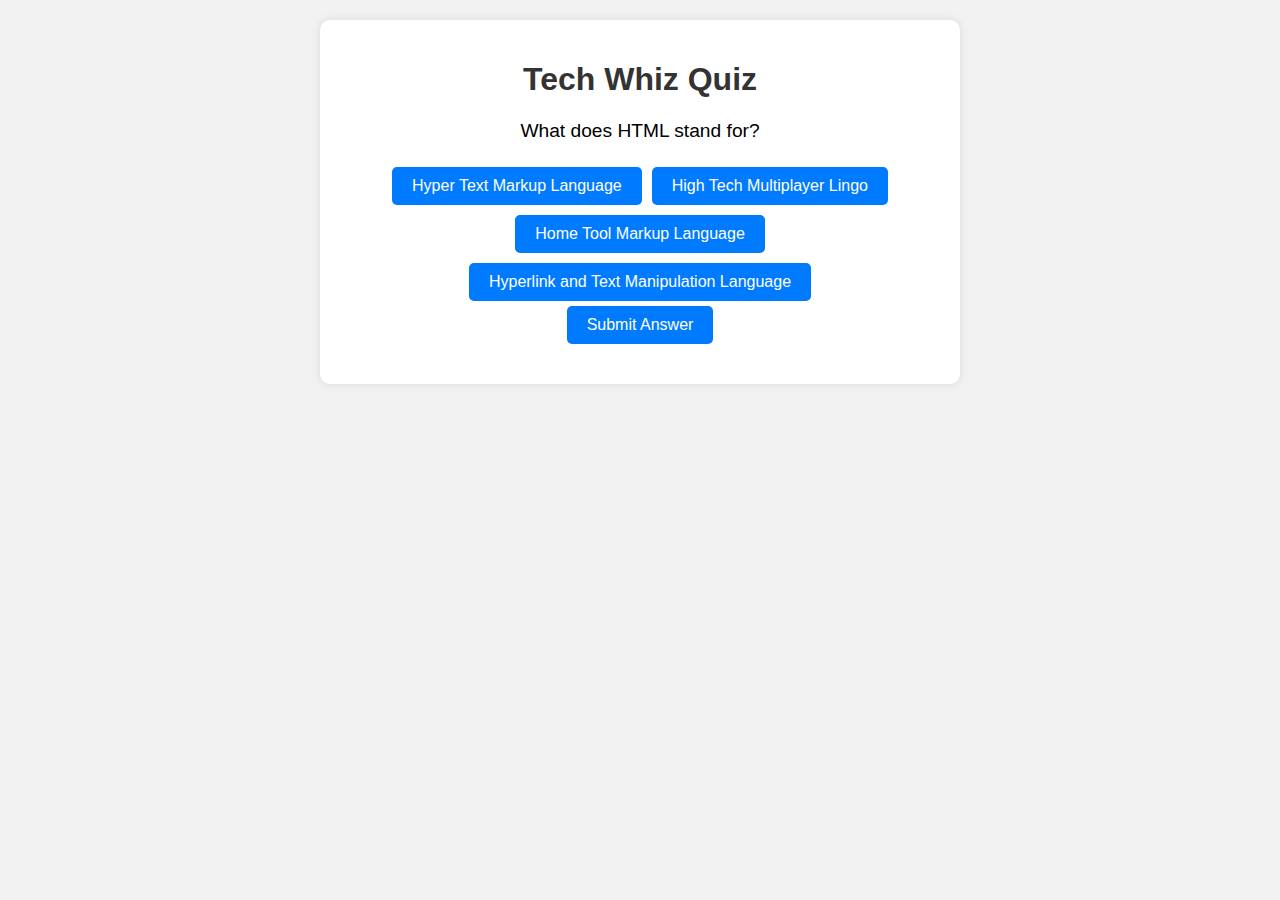
==== quiz.html @ 3eff06b6 "Add files via upload" ====
<!DOCTYPE html>
<html lang="en">
<head>
<meta charset="UTF-8">
<meta name="viewport" content="width=device-width, initial-scale=1.0">
<title>Tech Whiz Quiz</title>
<style>
    body {
        font-family: Arial, sans-serif;
        margin: 0;
        padding: 20px;
        text-align: center;
        background-color: #f2f2f2;
    }
    #quiz-container {
        max-width: 600px;
        margin: 0 auto;
        background-color: #fff;
        padding: 20px;
        border-radius: 10px;
        box-shadow: 0 0 10px rgba(0, 0, 0, 0.1);
    }
    h1 {
        color: #333;
    }
    #question {
        font-size: 1.2em;
        margin-bottom: 20px;
    }
    .options {
        display: flex;
        flex-wrap: wrap;
        justify-content: center;
    }
    .option {
        margin: 5px;
    }
    button {
        padding: 10px 20px;
        font-size: 1em;
        border: none;
        background-color: #007bff;
        color: #fff;
        border-radius: 5px;
        cursor: pointer;
    }
    button:hover {
        background-color: #0056b3;
    }
    #result {
        font-weight: bold;
        margin-top: 20px;
    }
</style>
</head>
<body>
<div id="quiz-container">
    <h1>Tech Whiz Quiz</h1>
    <div id="question"></div>
    <div class="options" id="choices"></div>
    <button id="submitBtn">Submit Answer</button>
    <div id="result"></div>
</div>

<script>
const questions = [
    {
        question: "What does HTML stand for?",
        choices: ["Hyper Text Markup Language", "High Tech Multiplayer Lingo", "Home Tool Markup Language", "Hyperlink and Text Manipulation Language"],
        answer: "Hyper Text Markup Language"
    },
    {
        question: "Which programming language is used for making web pages interactive?",
        choices: ["Python", "Java", "JavaScript", "HTML"],
        answer: "JavaScript"
    },
    {
        question: "What is the main function of a search engine?",
        choices: ["Send emails", "Play games", "Find and organize information on the internet", "Make phone calls"],
        answer: "Find and organize information on the internet"
    },
    {
        question: "What is the purpose of a web browser?",
        choices: ["To write code", "To watch movies", "To view websites", "To cook food"],
        answer: "To view websites"
    },
    {
        question: "What does 'URL' stand for?",
        choices: ["Uniform Resource Locator", "Universal Render Language", "User Resource Link", "Uniform Render Locator"],
        answer: "Uniform Resource Locator"
    },
    {
        question: "Which of the following is not a type of computer?",
        choices: ["Laptop", "Smartphone", "Refrigerator", "Tablet"],
        answer: "Refrigerator"
    },
    {
        question: "What does 'HTTP' stand for?",
        choices: ["Hyper Text Transfer Protocol", "High Tech Transfer Process", "Home Tool Transport Protocol", "Hyperlink and Text Transfer Process"],
        answer: "Hyper Text Transfer Protocol"
    },
    {
        question: "What is a virus in the context of computers?",
        choices: ["A type of software used for editing images", "A harmful program that can damage files and software", "A type of computer hardware", "A type of computer game"],
        answer: "A harmful program that can damage files and software"
    },
    {
        question: "Which company developed the Android operating system?",
        choices: ["Microsoft", "Apple", "Google", "Samsung"],
        answer: "Google"
    },
    {
        question: "What does 'CPU' stand for?",
        choices: ["Central Programming Unit", "Central Processing Unit", "Computer Power Unit", "Central Power Unit"],
        answer: "Central Processing Unit"
    }
];

let currentQuestion = 0;
let score = 0;

const questionElement = document.getElementById("question");
const choicesElement = document.getElementById("choices");
const resultElement = document.getElementById("result");

function showQuestion() {
    const question = questions[currentQuestion];
    questionElement.textContent = question.question;
    choicesElement.innerHTML = "";
    question.choices.forEach((choice, index) => {
        const button = document.createElement("button");
        button.textContent = choice;
        button.classList.add("option");
        button.onclick = () => checkAnswer(index);
        choicesElement.appendChild(button);
    });
}

function checkAnswer(answerIndex) {
    const question = questions[currentQuestion];
    if (answerIndex === question.choices.indexOf(question.answer)) {
        score++;
        resultElement.textContent = "Correct!";
    } else {
        resultElement.textContent = "Incorrect!";
    }
    currentQuestion++;
    if (currentQuestion < questions.length) {
        showQuestion();
    } else {
        endQuiz();
    }
}

function endQuiz() {
    questionElement.textContent = "";
    choicesElement.innerHTML = "";
    document.getElementById("submitBtn").style.display = "none";
    resultElement.textContent = `Quiz Over! Your score is ${score}/${questions.length}.`;
    if (score > 5) {
        resultElement.innerHTML += "<p>Congratulations! You've won a 20% discount coupon. Use code: TECHWIZ20</p>";
    }
}

showQuestion();
</script>
</body>
</html>
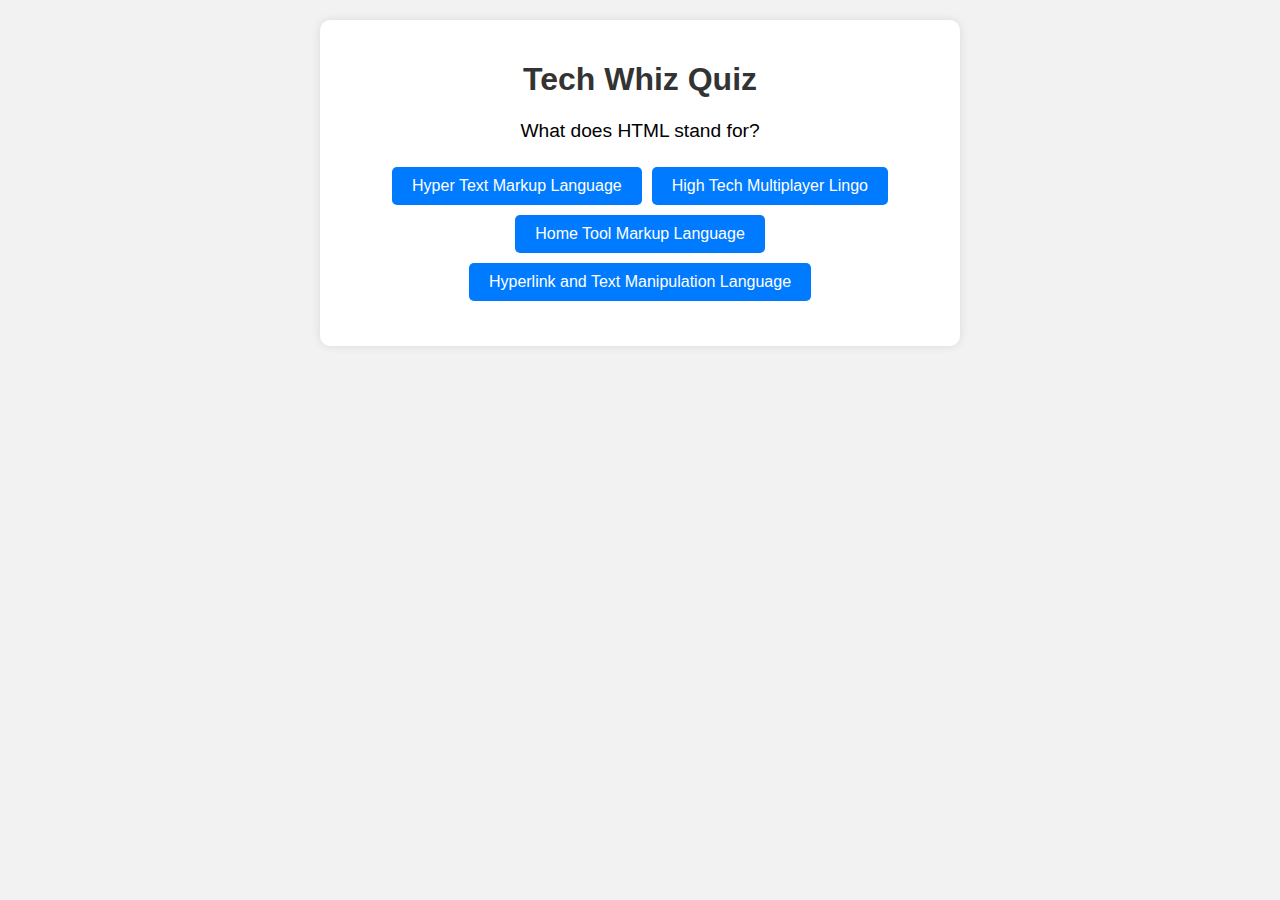
==== commit 5f16de68: "Update quiz.html" ====
--- a/quiz.html
+++ b/quiz.html
@@ -58,7 +58,6 @@
     <h1>Tech Whiz Quiz</h1>
     <div id="question"></div>
     <div class="options" id="choices"></div>
-    <button id="submitBtn">Submit Answer</button>
     <div id="result"></div>
 </div>
 
@@ -140,9 +139,9 @@
     const question = questions[currentQuestion];
     if (answerIndex === question.choices.indexOf(question.answer)) {
         score++;
-        resultElement.textContent = "Correct!";
+        resultElement.textContent = "";
     } else {
-        resultElement.textContent = "Incorrect!";
+        resultElement.textContent = "";
     }
     currentQuestion++;
     if (currentQuestion < questions.length) {
@@ -155,7 +154,6 @@
 function endQuiz() {
     questionElement.textContent = "";
     choicesElement.innerHTML = "";
-    document.getElementById("submitBtn").style.display = "none";
     resultElement.textContent = `Quiz Over! Your score is ${score}/${questions.length}.`;
     if (score > 5) {
         resultElement.innerHTML += "<p>Congratulations! You've won a 20% discount coupon. Use code: TECHWIZ20</p>";
